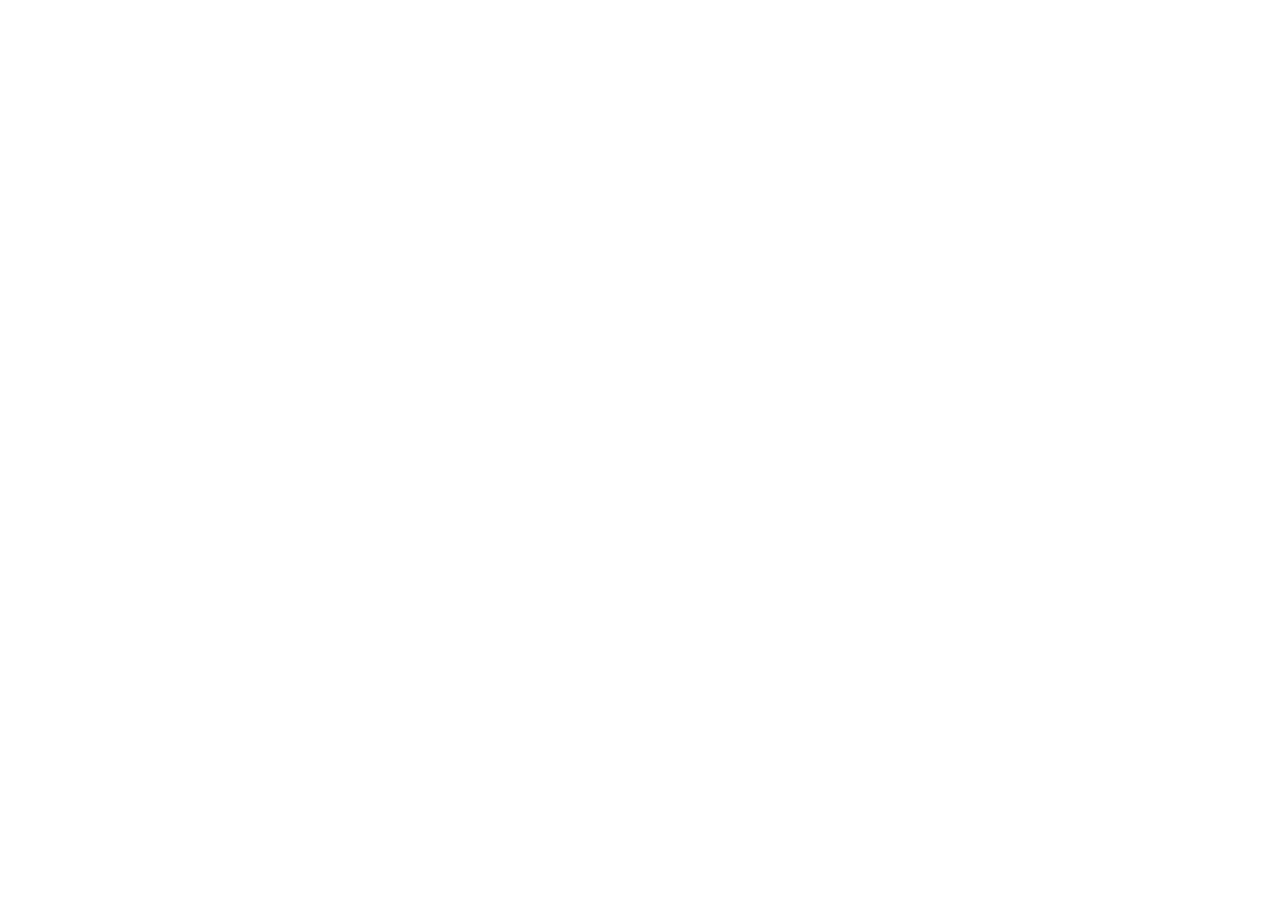
==== Projects (Done) /Tip Calculator /index.html @ 67d0a87b "minor changes" ====
<!DOCTYPE html>
<html lang="en">
<head>
    <meta charset="UTF-8">
    <meta name="viewport" content="width=device-width, initial-scale=1.0">
    <title>Document</title>
     <script src="script.js" defer></script>
     <link rel="stylesheet" href="style.css">
</head>
<body>
    
</body>
</html>
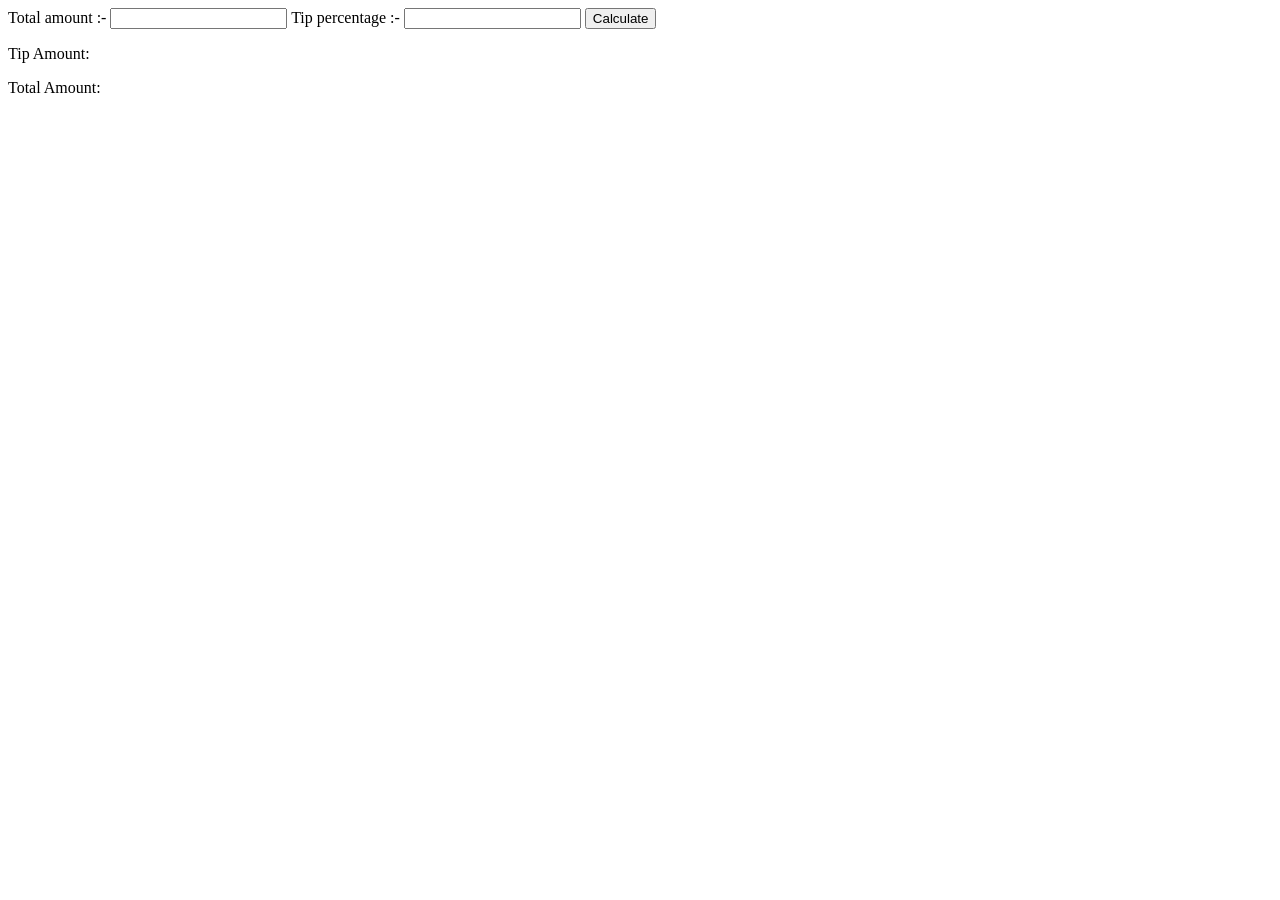
==== commit 9633a0c3: "calcuate + rest of the tip calculator" ====
--- a/Projects (Done) /Tip Calculator /index.html
+++ b/Projects (Done) /Tip Calculator /index.html
@@ -8,6 +8,21 @@
      <link rel="stylesheet" href="style.css">
 </head>
 <body>
-    
+    <div class="app">
+        <label for="billAmt">Total amount :- </label>
+        <input type="text" class = "billAmt" id="billAmt"/>
+
+
+        <label for="tipPer">Tip percentage :- </label>
+        <input type="text" class = "tipPer" id="tipPer"/>
+
+        <button class="calculate" id = "calculate">Calculate</button>
+
+      
+
+     <p>Tip Amount: <span class="tipAmount"></span></p>
+     <p>Total Amount: <span class="totalAmount"></span></p>
+
+    </div>
 </body>
 </html>
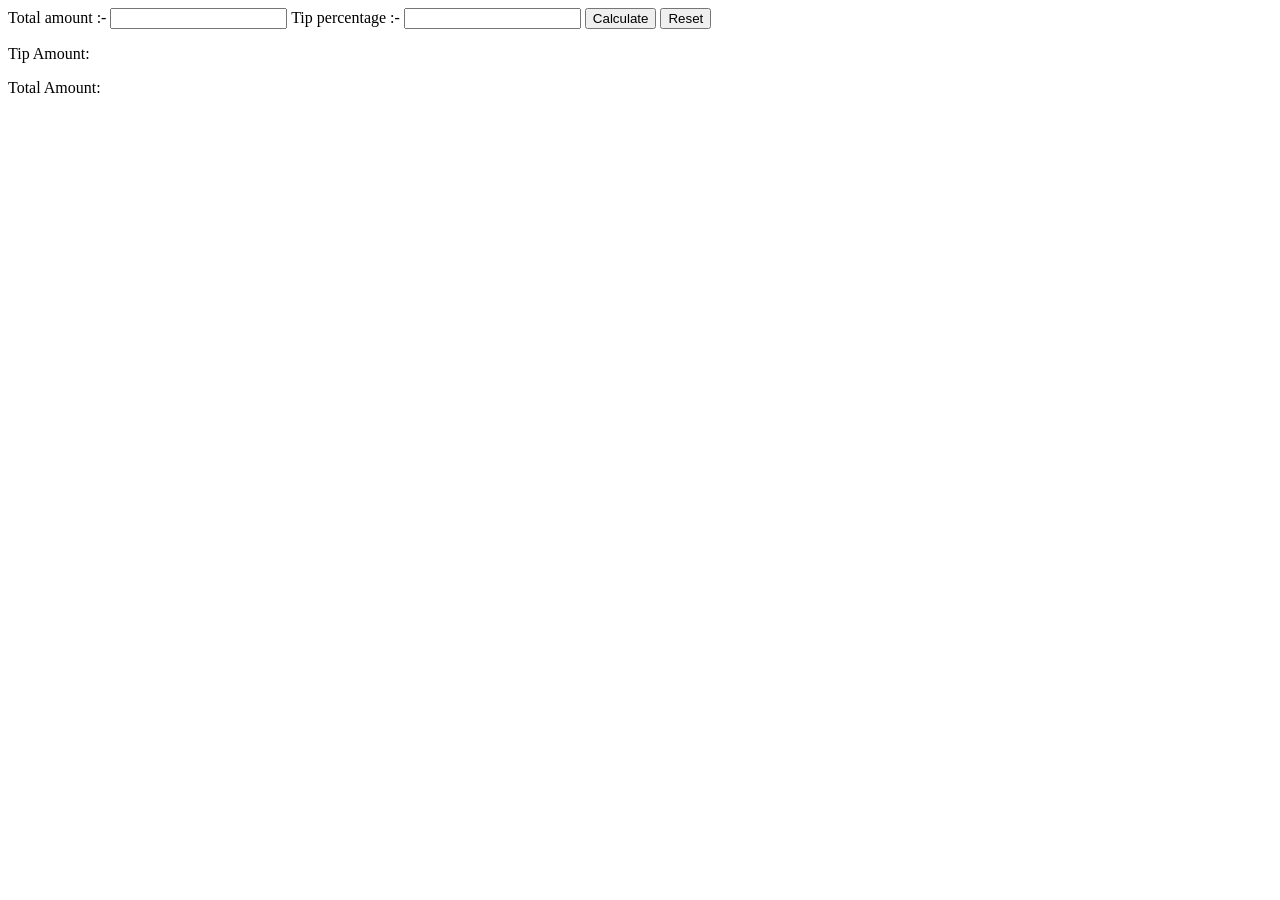
==== commit 09e66b8b: "reset btn added" ====
--- a/Projects (Done) /Tip Calculator /index.html
+++ b/Projects (Done) /Tip Calculator /index.html
@@ -17,7 +17,7 @@
         <input type="text" class = "tipPer" id="tipPer"/>
 
         <button class="calculate" id = "calculate">Calculate</button>
-
+        <button class="reset" id="reset">Reset</button>
       
 
      <p>Tip Amount: <span class="tipAmount"></span></p>
